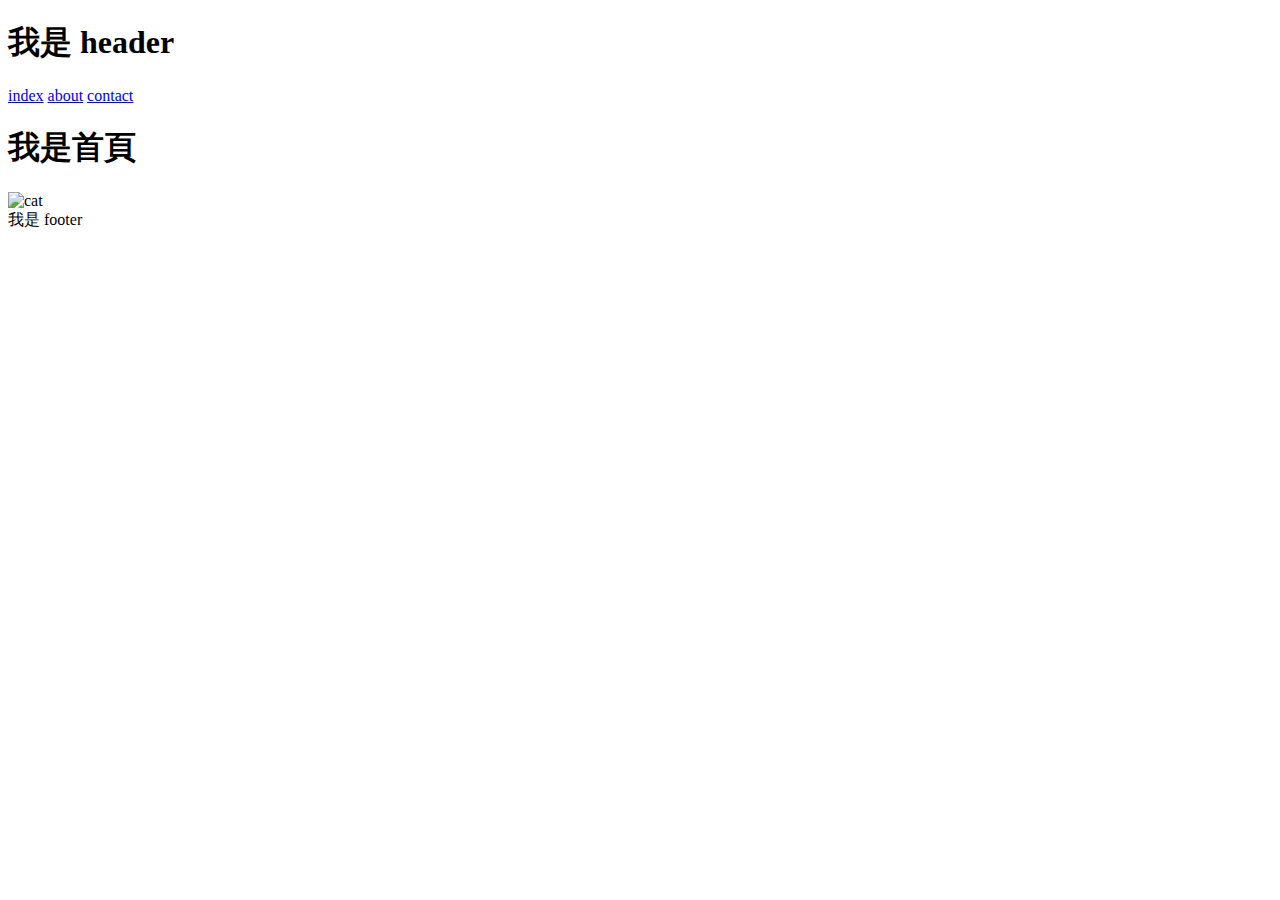
==== index.html @ 5aabdc97 "Updates" ====
<!DOCTYPE html>
<html lang="en">
  <head>
    <meta charset="UTF-8" />
    <meta http-equiv="X-UA-Compatible" content="IE=edge" />
    <meta name="viewport" content="width=device-width, initial-scale=1.0" />
    <title>index</title>
    <script type="module" crossorigin src="/2023w2/assets/main-2d761428.js"></script>
    <link rel="stylesheet" href="/2023w2/assets/main-4cfea7bd.css">
  </head>
  <body>
    <h1 class="header">我是 header</h1>
<a href="index.html">index</a>
<a href="about.html">about</a>
<a href="contact.html">contact</a>
    <h1 class="index-title">我是首頁</h1>
    <img src="/2023w2/assets/cat-0c0689ae.jpg" style="width: 300px;" alt="cat">

    <footer class="footer">我是 footer</footer>
    
  </body>
</html>
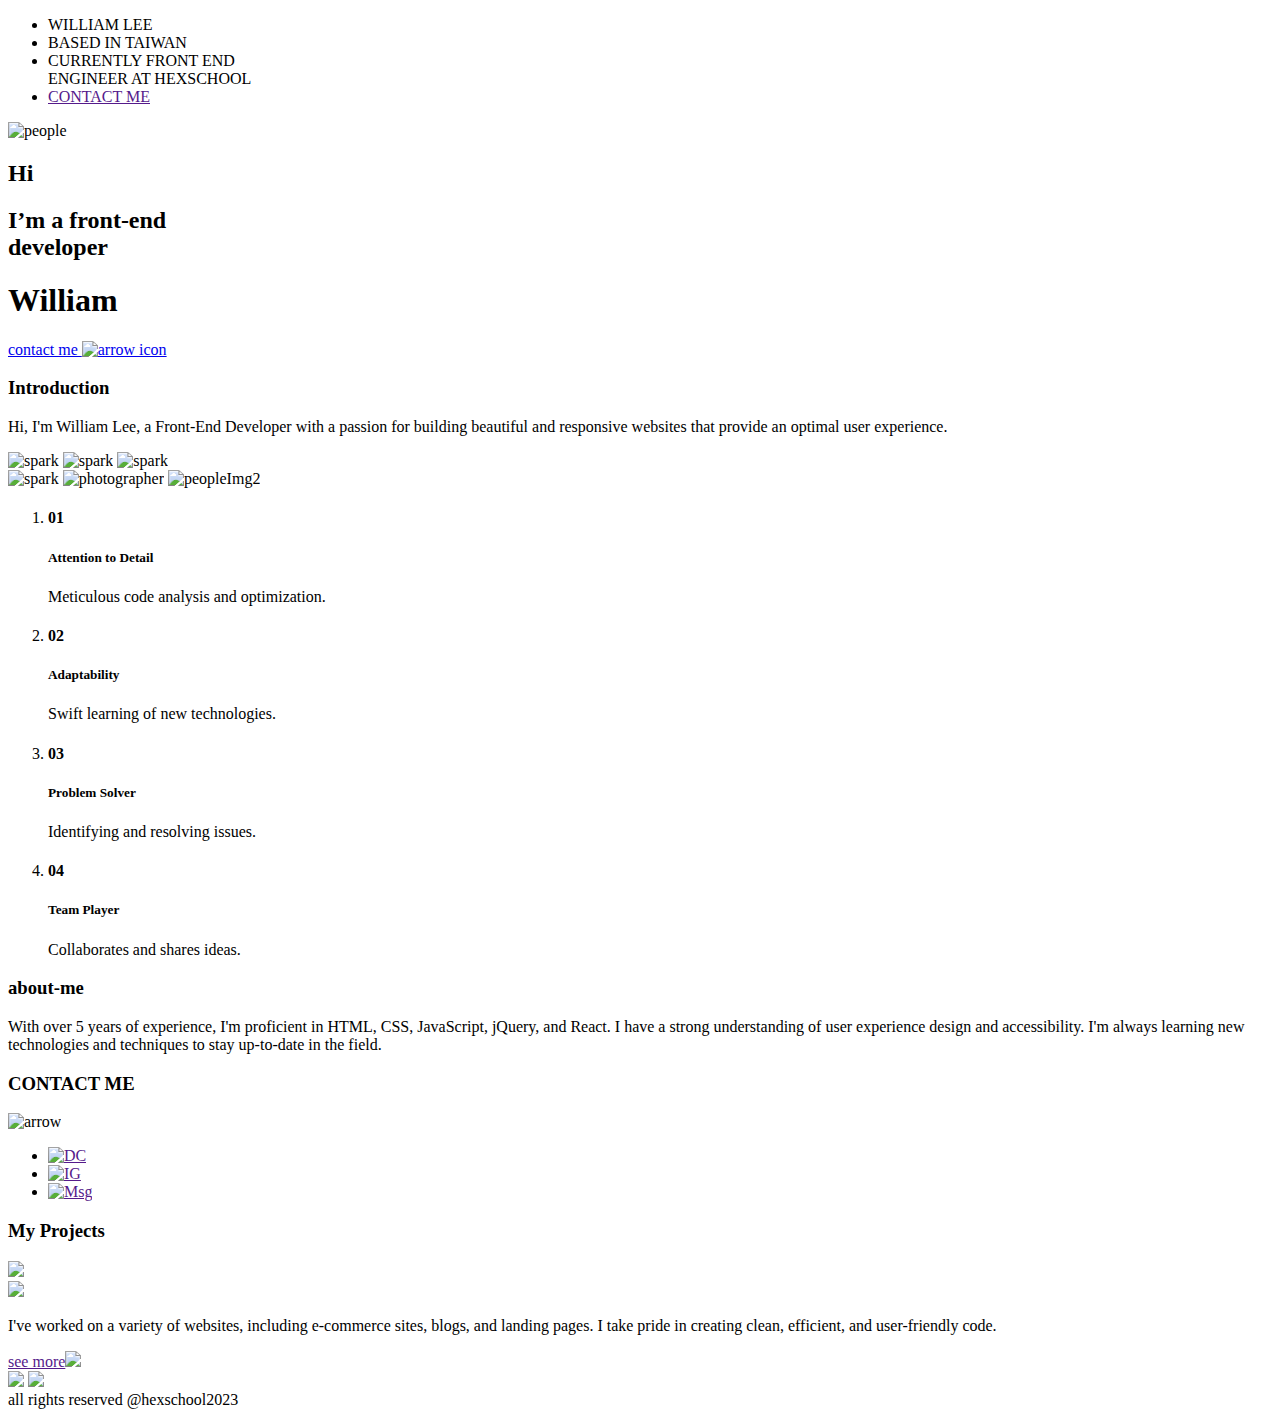
==== commit 75023981: "Updates" ====
--- a/index.html
+++ b/index.html
@@ -4,19 +4,153 @@
     <meta charset="UTF-8" />
     <meta http-equiv="X-UA-Compatible" content="IE=edge" />
     <meta name="viewport" content="width=device-width, initial-scale=1.0" />
-    <title>index</title>
-    <script type="module" crossorigin src="/2023w2/assets/main-2d761428.js"></script>
-    <link rel="stylesheet" href="/2023w2/assets/main-4cfea7bd.css">
+    <link rel="preconnect" href="https://fonts.googleapis.com">
+    <link rel="preconnect" href="https://fonts.gstatic.com" crossorigin>
+    <link href="https://fonts.googleapis.com/css2?family=Bruno+Ace+SC&display=swap" rel="stylesheet">
+    <link rel="stylesheet" href="pages/index.scss">
+    <title>hw2</title>
+    <script type="module" crossorigin src="/2023w2/assets/index-dfcb4ccc.js"></script>
+    <link rel="stylesheet" href="/2023w2/assets/index-b9ac2658.css">
   </head>
   <body>
-    <h1 class="header">我是 header</h1>
-<a href="index.html">index</a>
-<a href="about.html">about</a>
-<a href="contact.html">contact</a>
-    <h1 class="index-title">我是首頁</h1>
-    <img src="/2023w2/assets/cat-0c0689ae.jpg" style="width: 300px;" alt="cat">
+    <div class="wrap">
+      <nav class="container">
+        <ul class="d-flex jc-sb ai-c">
+        <li>WILLIAM LEE</li>
+        <li>BASED IN TAIWAN</li>
+        <li>CURRENTLY FRONT END<br/> ENGINEER AT HEXSCHOOL</li>
+        <li><a href="">CONTACT ME</a></li>
+        </ul>
+      </nav>
+      <div class="flex items-center">
+        <img src="https://github.com/hexschool/2022-web-layout-training/blob/main/2023week2/people.png?raw=true" alt="people" class="mr-6">
+        <div class="flex flex-col banner-text">
+            <h2>Hi</h2>
+            <h2>I’m a front-end <br/>developer</h2>
+           <h1>William</h1>
+           <a href="#">
+             contact me
+             <img src="https://github.com/hexschool/2022-web-layout-training/blob/main/2023week2/arrow_outward.png?raw=true" alt="arrow icon" class="ml-1" />
+           </a>
+         </div>
+        </div>
+    </div>
+    <div class="introduction">
+      <div class="container d-flex ai-c">
+          <div class="section-left">
+              <h3>Introduction</h3>
+              <p class="fs-24 mt-36">Hi, I'm William Lee, a Front-End Developer with a passion for building
+                  beautiful
+                  and responsive
+                  websites that provide an optimal user experience.</p>
+              <img src="https://github.com/hexschool/2022-web-layout-training/blob/main/2023week2/sparkle-sm.png?raw=true"
+                  alt="spark">
+              <img src="https://github.com/hexschool/2022-web-layout-training/blob/main/2023week2/sparkle-sm.png?raw=true"
+                  alt="spark">
+              <img src="https://github.com/hexschool/2022-web-layout-training/blob/main/2023week2/sparkle-sm.png?raw=true"
+                  alt="spark">
+          </div>
+          <div class="section-right d-flex jc-sb">
+              <img src="https://github.com/hexschool/2022-web-layout-training/blob/main/2023week2/sparkle.png?raw=true"
+                  alt="spark">
+              <img src="https://github.com/hexschool/2022-web-layout-training/blob/main/2023week2/photographer.png?raw=true"
+                  alt="photographer">
+              <img src="https://github.com/hexschool/2022-web-layout-training/blob/main/2023week2/people-2.png?raw=true"
+                  alt="peopleImg2">
+          </div>
+      </div>
+  </div>
 
-    <footer class="footer">我是 footer</footer>
+  <div class="aboutme">
+    <div class="container d-flex jc-sb ai-c">
+        <ol class="aboutme-card d-flex">
+            <li class="cards">
+                <h4>01</h4>
+                <h5>Attention to Detail</h5>
+                <p>Meticulous code analysis and optimization.</p>
+            </li>
+            <li class="cards">
+                <h4>02</h4>
+                <h5>Adaptability</h5>
+                <p>Swift learning of new technologies.</p>
+            </li>
+            <li class="cards">
+                <h4>03</h4>
+                <h5>Problem Solver</h5>
+                <p>Identifying and resolving issues.</p>
+            </li>
+            <li class="cards">
+                <h4>04</h4>
+                <h5>Team Player</h5>
+                <p>Collaborates and shares ideas.</p>
+            </li>
+        </ol>
+        <div class="aboutme-right">
+            <h3>about-me</h3>
+            <p class="fs-24 mt-36">With over 5 years of experience, I'm proficient in HTML, CSS, JavaScript,
+                jQuery,
+                and React. I
+                have a
+                strong understanding of user experience design and accessibility. I'm always learning new
+                technologies and techniques to stay up-to-date in the field.</p>
+        </div>
+    </div>
+</div>
+<div class="contactme">
+  <div class="container d-flex jc-sb">
+      <div class="d-flex ai-c">
+          <h3 class="mr-16">CONTACT ME</h3>
+          <img src="https://github.com/hexschool/2022-web-layout-training/blob/main/2023week2/trending_flat_black_24dp%201.png?raw=true"
+              alt="arrow">
+      </div>
+      <ul class="d-flex">
+          <li><a href=""><img class="move-hover"
+                      src="https://github.com/hexschool/2022-web-layout-training/blob/main/2023week2/discord.png?raw=true"
+                      alt="DC"></a></li>
+          <li><a href=""><img class="move-hover"
+                      src="https://github.com/hexschool/2022-web-layout-training/blob/main/2023week2/instagram.png?raw=true"
+                      alt="IG"></a></li>
+          <li><a href=""><img class="move-hover"
+                      src="https://github.com/hexschool/2022-web-layout-training/blob/main/2023week2/message.png?raw=true"
+                      alt="Msg"></a></li>
+      </ul>
+  </div>
+</div>
+<div class="project">
+  <div class="container">
+      <h3>My Projects</h3>
+      <div class="d-flex">
+          <img class="mr-24"
+              src="https://github.com/hexschool/2022-web-layout-training/blob/main/2023week2/Rectangle%2010.png?raw=true">
+          <div>
+              <div class="d-flex ">
+                  <img class="mr-24"
+                      src="https://github.com/hexschool/2022-web-layout-training/blob/main/2023week2/Rectangle%2015.png?raw=true">
+                  <div class="d-flex fd-col jc-sb">
+                      <p>I've worked on a variety of websites, including e-commerce sites, blogs, and landing
+                          pages. I take pride in creating clean, efficient, and user-friendly code.
+                      </p>
+                      <div class="see-more"><a href="">see more<img
+                                  src="https://github.com/hexschool/2022-web-layout-training/blob/main/2023week2/arrow_outward-white.png?raw=true"></a>
+                      </div>
+                  </div>
+              </div>
+              <div class="d-flex mt-28">
+                  <img class="mr-24"
+                      src="https://github.com/hexschool/2022-web-layout-training/blob/main/2023week2/Rectangle%2014.png?raw=true">
+                  <img
+                      src="https://github.com/hexschool/2022-web-layout-training/blob/main/2023week2/Rectangle%2029.png?raw=true">
+              </div>
+          </div>
+
+      </div>
+  </div>
+</div>
+<div class="footer">
+      all rights reserved @hexschool2023
+  </div>
+</div>
+</div>
     
   </body>
 </html>
